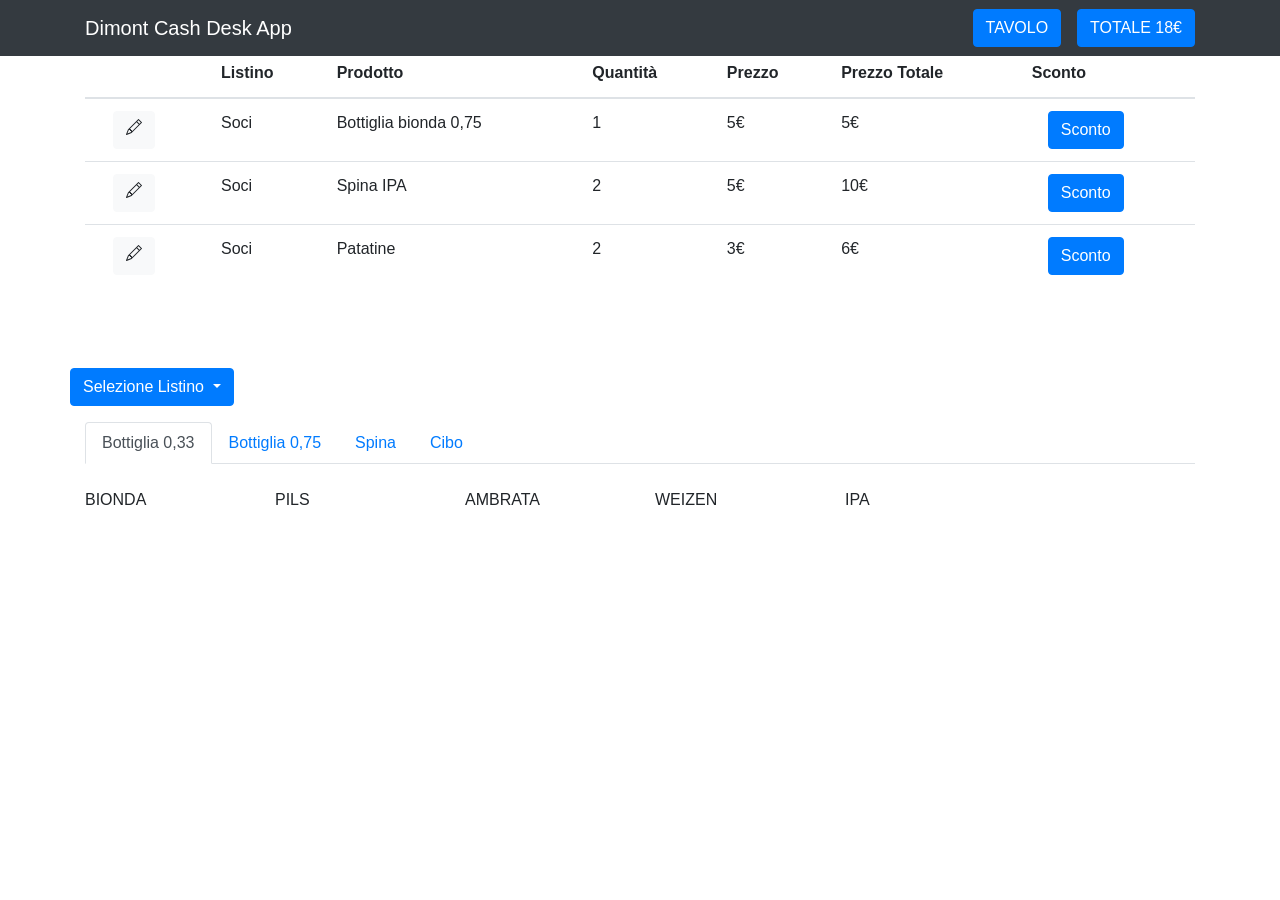
==== table.html @ 784feb0d "first commit" ====
<!DOCTYPE html>
<html lang="en">

<head>

    <meta charset="utf-8">
    <meta name="viewport" content="width=device-width, initial-scale=1, shrink-to-fit=no">
    <meta name="description" content="">
    <meta name="author" content="">

    <title>Dimont Cash Desk App</title>

    <!-- Bootstrap core CSS -->
    <link rel="stylesheet" href="https://stackpath.bootstrapcdn.com/bootstrap/4.1.3/css/bootstrap.min.css"
          integrity="sha384-MCw98/SFnGE8fJT3GXwEOngsV7Zt27NXFoaoApmYm81iuXoPkFOJwJ8ERdknLPMO" crossorigin="anonymous">
    <!-- Custom styles for this template -->
    <link href="css/heroic-features.css" rel="stylesheet">
</head>

<body>
<nav class="navbar navbar-expand-lg navbar-dark bg-dark fixed-top">
    <div class="container">
        <a class="navbar-brand" href="#">Dimont Cash Desk App</a>
        <button class="navbar-toggler" type="button" data-toggle="collapse" data-target="#navbarResponsive"
                aria-controls="navbarResponsive" aria-expanded="false" aria-label="Toggle navigation">
            <span class="navbar-toggler-icon"></span>
        </button>
        <div class="collapse navbar-collapse" id="navbarResponsive">
            <ul class="navbar-nav ml-auto">
                <li class="nav-item mr-3">
                    <a href="index.html">
                        <button type="button" class="btn btn-primary">
                            TAVOLO
                        </button>
                    </a>
                </li>
                <li class="nav-item">
                    <button type="button" class="btn btn-primary" data-toggle="modal" data-target="#totalModal">
                        TOTALE 18€
                    </button>
                </li>
            </ul>
        </div>
    </div>
</nav>

<!-- Page Content -->
<div class="container mt-5">
    <div class="row">
        <div class="col">
            <div class="min-20">
                <!-- LISTA CARRELLO -->
                <table class="table">
                    <thead>
                    <tr>
                        <th scope="col"></th>
                        <th scope="col">Listino</th>
                        <th scope="col">Prodotto</th>
                        <th scope="col">Quantità</th>
                        <th scope="col">Prezzo</th>
                        <th scope="col">Prezzo Totale</th>
                        <th scope="col">Sconto</th>
                    </tr>
                    </thead>
                    <tbody>
                    <tr>
                        <td>
                            <button type="button" class="ml-3 btn btn-light" data-toggle="modal"
                                    data-target="#editModal">
                                <svg width="1em" height="1em" viewBox="0 0 16 16" class="bi bi-pencil"
                                     fill="currentColor" xmlns="http://www.w3.org/2000/svg">
                                    <path fill-rule="evenodd"
                                          d="M12.146.146a.5.5 0 0 1 .708 0l3 3a.5.5 0 0 1 0 .708l-10 10a.5.5 0 0 1-.168.11l-5 2a.5.5 0 0 1-.65-.65l2-5a.5.5 0 0 1 .11-.168l10-10zM11.207 2.5L13.5 4.793 14.793 3.5 12.5 1.207 11.207 2.5zm1.586 3L10.5 3.207 4 9.707V10h.5a.5.5 0 0 1 .5.5v.5h.5a.5.5 0 0 1 .5.5v.5h.293l6.5-6.5zm-9.761 5.175l-.106.106-1.528 3.821 3.821-1.528.106-.106A.5.5 0 0 1 5 12.5V12h-.5a.5.5 0 0 1-.5-.5V11h-.5a.5.5 0 0 1-.468-.325z"/>
                                </svg>
                            </button>
                        </td>
                        <td>Soci</td>
                        <td>Bottiglia bionda 0,75</td>
                        <td>1</td>
                        <td>5€</td>
                        <td>5€</td>
                        <td>
                            <button type="button" class="ml-3 btn btn-primary" data-toggle="modal"
                                    data-target="#scontoModal">Sconto
                            </button>
                        </td>
                    </tr>
                    <tr>
                        <td>
                            <button type="button" class="ml-3 btn btn-light" data-toggle="modal"
                                    data-target="#editModal">
                                <svg width="1em" height="1em" viewBox="0 0 16 16" class="bi bi-pencil"
                                     fill="currentColor" xmlns="http://www.w3.org/2000/svg">
                                    <path fill-rule="evenodd"
                                          d="M12.146.146a.5.5 0 0 1 .708 0l3 3a.5.5 0 0 1 0 .708l-10 10a.5.5 0 0 1-.168.11l-5 2a.5.5 0 0 1-.65-.65l2-5a.5.5 0 0 1 .11-.168l10-10zM11.207 2.5L13.5 4.793 14.793 3.5 12.5 1.207 11.207 2.5zm1.586 3L10.5 3.207 4 9.707V10h.5a.5.5 0 0 1 .5.5v.5h.5a.5.5 0 0 1 .5.5v.5h.293l6.5-6.5zm-9.761 5.175l-.106.106-1.528 3.821 3.821-1.528.106-.106A.5.5 0 0 1 5 12.5V12h-.5a.5.5 0 0 1-.5-.5V11h-.5a.5.5 0 0 1-.468-.325z"/>
                                </svg>
                            </button>
                        </td>
                        <td>Soci</td>
                        <td>Spina IPA</td>
                        <td>2</td>
                        <td>5€</td>
                        <td>10€</td>
                        <td>
                            <button type="button" class="ml-3 btn btn-primary" data-toggle="modal"
                                    data-target="#scontoModal">Sconto
                            </button>
                        </td>
                    </tr>
                    <tr>
                        <td>
                            <button type="button" class="ml-3 btn btn-light" data-toggle="modal"
                                    data-target="#editModal">
                                <svg width="1em" height="1em" viewBox="0 0 16 16" class="bi bi-pencil"
                                     fill="currentColor" xmlns="http://www.w3.org/2000/svg">
                                    <path fill-rule="evenodd"
                                          d="M12.146.146a.5.5 0 0 1 .708 0l3 3a.5.5 0 0 1 0 .708l-10 10a.5.5 0 0 1-.168.11l-5 2a.5.5 0 0 1-.65-.65l2-5a.5.5 0 0 1 .11-.168l10-10zM11.207 2.5L13.5 4.793 14.793 3.5 12.5 1.207 11.207 2.5zm1.586 3L10.5 3.207 4 9.707V10h.5a.5.5 0 0 1 .5.5v.5h.5a.5.5 0 0 1 .5.5v.5h.293l6.5-6.5zm-9.761 5.175l-.106.106-1.528 3.821 3.821-1.528.106-.106A.5.5 0 0 1 5 12.5V12h-.5a.5.5 0 0 1-.5-.5V11h-.5a.5.5 0 0 1-.468-.325z"/>
                                </svg>
                            </button>
                        </td>
                        <td>Soci</td>
                        <td>Patatine</td>
                        <td>2</td>
                        <td>3€</td>
                        <td>6€</td>
                        <td>
                            <button type="button" class="ml-3 btn btn-primary" data-toggle="modal"
                                    data-target="#scontoModal">Sconto
                            </button>
                        </td>
                    </tr>
                    </tbody>
                </table>
            </div>
            <!-- SELEZIONE DEL LISTINO -->
            <div class="row mb-3">
                <div class="dropdown">
                    <button class="btn btn-primary dropdown-toggle" type="button" id="dropdownMenuButton" data-toggle="dropdown" aria-haspopup="true" aria-expanded="false">
                      Selezione Listino
                    </button>
                    <div class="dropdown-menu" aria-labelledby="dropdownMenuButton">
                      <a class="dropdown-item" href="#">Chiosco</a>
                      <a class="dropdown-item" href="#">Manifestazione</a>
                      <a class="dropdown-item" href="#">Soci</a>
                    </div>
                  </div>
            </div>
            <!-- SELEZIONE DEI PRODOTTI -->
            <div>
                <ul class="nav nav-tabs" id="myTab" role="tablist">
                    <li class="nav-item">
                        <a class="nav-link active" id="bottiglia-piccola-tab" data-toggle="tab"
                           href="#bottiglia-piccola"
                           role="tab" aria-controls="bottiglia-piccola" aria-selected="true">Bottiglia 0,33</a>
                    </li>
                    <li class="nav-item">
                        <a class="nav-link" id="bottiglia-grande-tab" data-toggle="tab" href="#bottiglia-grande"
                           role="tab"
                           aria-controls="bottiglia-grande" aria-selected="false">Bottiglia 0,75</a>
                    </li>
                    <li class="nav-item">
                        <a class="nav-link" id="spina-tab" data-toggle="tab" href="#spina" role="tab"
                           aria-controls="spina"
                           aria-selected="false">Spina</a>
                    </li>
                    <li class="nav-item">
                        <a class="nav-link" id="cibo-tab" data-toggle="tab" href="#cibo" role="tab" aria-controls="cibo"
                           aria-selected="false">Cibo</a>
                    </li>
                </ul>
                <div class="tab-content" id="myTabContent">
                    <div class="tab-pane fade show active" id="bottiglia-piccola" role="tabpanel"
                         aria-labelledby="bottiglia-piccola-tab">
                        <div class="row">
                            <div class="col-md-2">
                                <img class="img-fluid"
                                     src="https://birradimont.com/wp-content/uploads/2019/11/gjan-slider-min.png"
                                     alt="">
                                <p>BIONDA</p>
                            </div>
                            <div class="col-md-2">
                                <img class="img-fluid"
                                     src="https://birradimont.com/wp-content/uploads/2019/11/pils-min.png"
                                     alt="">
                                <p>PILS</p>
                            </div>
                            <div class="col-md-2">

                                <img class="img-fluid"
                                     src="https://birradimont.com/wp-content/uploads/2019/11/ambrata-slider-min.png"
                                     alt="">
                                <p>AMBRATA</p>
                            </div>
                            <div class="col-md-2">
                                <img class="img-fluid"
                                     src="https://birradimont.com/wp-content/uploads/2019/11/weizen-slider-min.png"
                                     alt="">
                                <p>WEIZEN</p>
                            </div>
                            <div class="col-md-2">
                                <img class="img-fluid"
                                     src="https://birradimont.com/wp-content/uploads/2019/11/ipa-slider-min.png" alt="">
                                <p>IPA</p>
                            </div>
                        </div>
                    </div>
                    <div class="tab-pane fade" id="bottiglia-grande" role="tabpanel"
                         aria-labelledby="bottiglia-grande-tab">
                        <div class="row">
                            <div class="col-md-2">
                                <img class="img-fluid"
                                     src="https://birradimont.com/wp-content/uploads/2019/11/gjan-slider-min.png"
                                     alt="">
                                <p>BIONDA</p>
                            </div>
                            <div class="col-md-2">
                                <img class="img-fluid"
                                     src="https://birradimont.com/wp-content/uploads/2019/11/pils-min.png"
                                     alt="">
                                <p>PILS</p>
                            </div>
                            <div class="col-md-2">
                                <img class="img-fluid"
                                     src="https://birradimont.com/wp-content/uploads/2019/11/ambrata-slider-min.png"
                                     alt="">
                                <p>AMBRATA</p>
                            </div>
                            <div class="col-md-2">
                                <img class="img-fluid"
                                     src="https://birradimont.com/wp-content/uploads/2019/11/weizen-slider-min.png"
                                     alt="">
                                <p>WEIZEN</p>
                            </div>
                            <div class="col-md-2">
                                <img class="img-fluid"
                                     src="https://birradimont.com/wp-content/uploads/2019/11/ipa-slider-min.png" alt="">
                                <p>IPA</p>
                            </div>
                        </div>
                    </div>
                    <div class="tab-pane fade" id="spina" role="tabpanel" aria-labelledby="spina-tab">
                        <div class="row">
                            <div class="col-md-2">
                                <img class="img-fluid"
                                     src="https://birradimont.com/wp-content/uploads/2019/11/gjan-slider-min.png"
                                     alt="">
                                <p>BIONDA</p>
                            </div>
                            <div class="col-md-2">
                                <img class="img-fluid"
                                     src="https://birradimont.com/wp-content/uploads/2019/11/pils-min.png"
                                     alt="">
                                <p>PILS</p>
                            </div>
                            <div class="col-md-2">
                                <img class="img-fluid"
                                     src="https://birradimont.com/wp-content/uploads/2019/11/ambrata-slider-min.png"
                                     alt="">
                                <p>AMBRATA</p>
                            </div>
                            <div class="col-md-2">
                                <img class="img-fluid"
                                     src="https://birradimont.com/wp-content/uploads/2019/11/weizen-slider-min.png"
                                     alt="">
                                <p>WEIZEN</p>
                            </div>
                            <div class="col-md-2">
                                <img class="img-fluid"
                                     src="https://birradimont.com/wp-content/uploads/2019/11/ipa-slider-min.png" alt="">
                                <p>IPA</p>
                            </div>
                        </div>
                    </div>
                    <div class="tab-pane fade" id="cibo" role="tabpanel" aria-labelledby="cibo-tab">
                        <div class="row">
                            <div class="col-md-2">
                                <img class="img-fluid"
                                     src="images/panino.png" alt="">
                                <p>PANINO</p>
                            </div>
                            <div class="col-md-2">
                                <img class="img-fluid" src="images/pizza.png"
                                     alt="">
                                <p>PIZZA</p>
                            </div>
                            <div class="col-md-2">
                                <img class="img-fluid"
                                     src="images/patatine.png" alt="">
                                <p>PATATINE</p>
                            </div>
                            <div class="col-md-2">
                                <img class="img-fluid"
                                     src="images/salsiccia.png" alt="">
                                <p>SALSICCIA</p>
                            </div>
                        </div>
                    </div>
                </div>
            </div>
        </div>
    </div>
</div>
<!-- Modal TOTALE Pagamento -->
<div class="modal fade" id="totalModal" tabindex="-1" aria-labelledby="totalModalLabel" aria-hidden="true">
    <div class="modal-dialog">
        <div class="modal-content">
            <div class="modal-header">
                <h5 class="modal-title" id="totalModalLabel">TOTALE:</h5>
                <button type="button" class="close" data-dismiss="modal" aria-label="Close">
                    <span aria-hidden="true">&times;</span>
                </button>
            </div>
            <div class="modal-body">
                <ul class="list-group">
                    <li class="list-group-item d-flex justify-content-between align-items-center">
                        Totale Prodotti
                        <span class="badge badge-primary badge-pill">4</span>
                    </li>
                    <li class="list-group-item d-flex justify-content-between align-items-center">
                        Totale Euro
                        <span class="badge badge-primary badge-pill">18€</span>
                    </li>
                    <li class="list-group-item d-flex justify-content-between align-items-center">
                        Sconto
                        <span class="badge badge-primary badge-pill">3€</span>
                    </li>
                </ul>
                <h1>TOTALE: 15€</h1>
            </div>
            <div class="modal-footer">
                <button type="button" class="btn btn-secondary" data-dismiss="modal">Chiudi</button>
                <button type="button" class="btn btn-primary">Effettua Pagamento</button>
            </div>
        </div>
    </div>
</div>

<!-- Modal SCONTO -->
<div class="modal fade" id="scontoModal" tabindex="-1" aria-labelledby="scontoModalLabel" aria-hidden="true">
    <div class="modal-dialog">
        <div class="modal-content">
            <div class="modal-header">
                <h5 class="modal-title" id="scontoModalLabel">SCONTO:</h5>
                <button type="button" class="close" data-dismiss="modal" aria-label="Close">
                    <span aria-hidden="true">&times;</span>
                </button>
            </div>
            <div class="modal-body">
                <button type="button" class="btn btn-primary btn-lg btn-block">5%</button>
                <button type="button" class="btn btn-primary btn-lg btn-block">10%</button>
                <button type="button" class="btn btn-primary btn-lg btn-block">15%</button>
                <button type="button" class="btn btn-primary btn-lg btn-block">20%</button>
                <button type="button" class="btn btn-primary btn-lg btn-block">25%</button>
                <button type="button" class="btn btn-primary btn-lg btn-block">50%</button>
                <div class="input-group mb-3 mt-3">
                    <div class="input-group-prepend">
                        <span class="input-group-text" id="basic-addon1">Personalizzato</span>
                    </div>
                    <input type="text" class="form-control" placeholder="Inserisci la percentuale" aria-label="Percent"
                           aria-describedby="basic-addon1">
                </div>

            </div>
            <div class="modal-footer">
                <button type="button" class="btn btn-secondary" data-dismiss="modal">Chiudi</button>
                <button type="button" class="btn btn-primary">Salva</button>
            </div>
        </div>
    </div>
</div>

<!-- Modal EDIT PRODOTTO -->
<div class="modal fade" id="editModal" tabindex="-1" aria-labelledby="editModalLabel" aria-hidden="true">
    <div class="modal-dialog">
        <div class="modal-content">
            <div class="modal-header">
                <h5 class="modal-title" id="editModalLabel">PRODOTTO:</h5>
                <button type="button" class="close" data-dismiss="modal" aria-label="Close">
                    <span aria-hidden="true">&times;</span>
                </button>
            </div>
            <div class="modal-body">
                <button type="button" class="btn btn-danger btn-lg btn-block">RIMUOVI</button>
                <button type="button" class="btn btn-primary btn-lg btn-block">MODIFICA PREZZO</button>
                <button type="button" class="btn btn-primary btn-lg btn-block" data-toggle="modal"
                        data-target="#scontoModal">MODIFICA SCONTO
                </button>
            </div>
            <div class="modal-footer">
                <button type="button" class="btn btn-secondary" data-dismiss="modal">Chiudi</button>
                <button type="button" class="btn btn-primary">Salva</button>
            </div>
        </div>
    </div>
</div>
<!-- /.container -->
<!-- Footer
<footer class="py-5 bg-dark">
  <div class="container">
    <p class="m-0 text-center text-white">Copyright &copy; Your Website 2020</p>
  </div>
</footer> -->

<!-- Bootstrap core JavaScript -->
<script src="https://code.jquery.com/jquery-3.3.1.slim.min.js"
        integrity="sha384-q8i/X+965DzO0rT7abK41JStQIAqVgRVzpbzo5smXKp4YfRvH+8abtTE1Pi6jizo"
        crossorigin="anonymous"></script>
<script src="https://cdnjs.cloudflare.com/ajax/libs/popper.js/1.14.3/umd/popper.min.js"
        integrity="sha384-ZMP7rVo3mIykV+2+9J3UJ46jBk0WLaUAdn689aCwoqbBJiSnjAK/l8WvCWPIPm49"
        crossorigin="anonymous"></script>
<script src="https://stackpath.bootstrapcdn.com/bootstrap/4.1.3/js/bootstrap.min.js"
        integrity="sha384-ChfqqxuZUCnJSK3+MXmPNIyE6ZbWh2IMqE241rYiqJxyMiZ6OW/JmZQ5stwEULTy"
        crossorigin="anonymous"></script>
</body>
</html>
---- css/heroic-features.css ----
.min-20 {
    min-height: 20em;
}
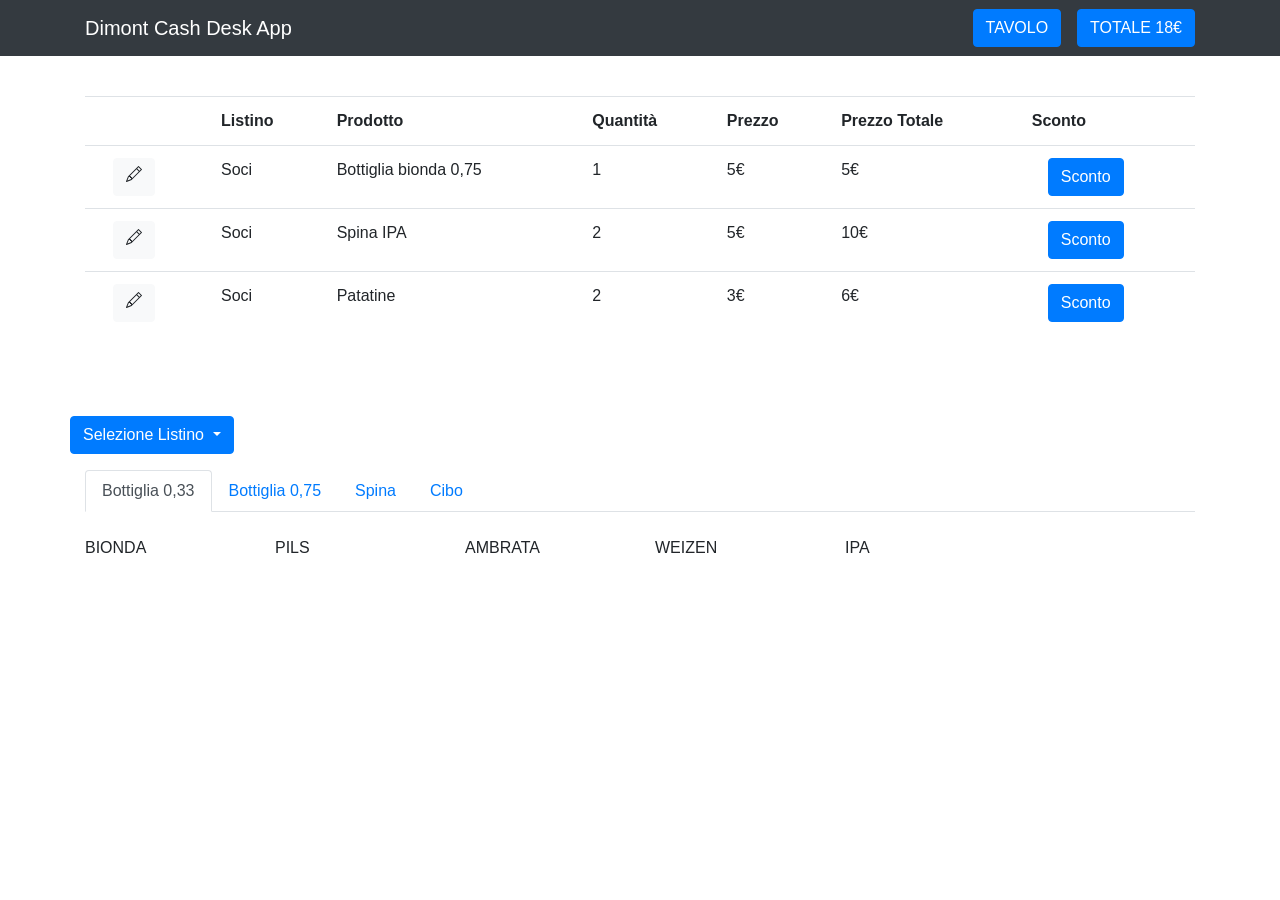
==== commit 08209c2a: "first fix" ====
--- a/table.html
+++ b/table.html
@@ -12,286 +12,278 @@
 
     <!-- Bootstrap core CSS -->
     <link rel="stylesheet" href="https://stackpath.bootstrapcdn.com/bootstrap/4.1.3/css/bootstrap.min.css"
-          integrity="sha384-MCw98/SFnGE8fJT3GXwEOngsV7Zt27NXFoaoApmYm81iuXoPkFOJwJ8ERdknLPMO" crossorigin="anonymous">
+        integrity="sha384-MCw98/SFnGE8fJT3GXwEOngsV7Zt27NXFoaoApmYm81iuXoPkFOJwJ8ERdknLPMO" crossorigin="anonymous">
     <!-- Custom styles for this template -->
     <link href="css/heroic-features.css" rel="stylesheet">
 </head>
 
 <body>
-<nav class="navbar navbar-expand-lg navbar-dark bg-dark fixed-top">
-    <div class="container">
-        <a class="navbar-brand" href="#">Dimont Cash Desk App</a>
-        <button class="navbar-toggler" type="button" data-toggle="collapse" data-target="#navbarResponsive"
+    <nav class="navbar navbar-expand-lg navbar-dark bg-dark fixed-top">
+        <div class="container">
+            <a class="navbar-brand" href="#">Dimont Cash Desk App</a>
+            <button class="navbar-toggler" type="button" data-toggle="collapse" data-target="#navbarResponsive"
                 aria-controls="navbarResponsive" aria-expanded="false" aria-label="Toggle navigation">
-            <span class="navbar-toggler-icon"></span>
-        </button>
-        <div class="collapse navbar-collapse" id="navbarResponsive">
-            <ul class="navbar-nav ml-auto">
-                <li class="nav-item mr-3">
-                    <a href="index.html">
-                        <button type="button" class="btn btn-primary">
-                            TAVOLO
-                        </button>
-                    </a>
-                </li>
-                <li class="nav-item">
-                    <button type="button" class="btn btn-primary" data-toggle="modal" data-target="#totalModal">
-                        TOTALE 18€
-                    </button>
-                </li>
-            </ul>
-        </div>
-    </div>
-</nav>
-
-<!-- Page Content -->
-<div class="container mt-5">
-    <div class="row">
-        <div class="col">
-            <div class="min-20">
-                <!-- LISTA CARRELLO -->
-                <table class="table">
-                    <thead>
-                    <tr>
-                        <th scope="col"></th>
-                        <th scope="col">Listino</th>
-                        <th scope="col">Prodotto</th>
-                        <th scope="col">Quantità</th>
-                        <th scope="col">Prezzo</th>
-                        <th scope="col">Prezzo Totale</th>
-                        <th scope="col">Sconto</th>
-                    </tr>
-                    </thead>
-                    <tbody>
-                    <tr>
-                        <td>
-                            <button type="button" class="ml-3 btn btn-light" data-toggle="modal"
-                                    data-target="#editModal">
-                                <svg width="1em" height="1em" viewBox="0 0 16 16" class="bi bi-pencil"
-                                     fill="currentColor" xmlns="http://www.w3.org/2000/svg">
-                                    <path fill-rule="evenodd"
-                                          d="M12.146.146a.5.5 0 0 1 .708 0l3 3a.5.5 0 0 1 0 .708l-10 10a.5.5 0 0 1-.168.11l-5 2a.5.5 0 0 1-.65-.65l2-5a.5.5 0 0 1 .11-.168l10-10zM11.207 2.5L13.5 4.793 14.793 3.5 12.5 1.207 11.207 2.5zm1.586 3L10.5 3.207 4 9.707V10h.5a.5.5 0 0 1 .5.5v.5h.5a.5.5 0 0 1 .5.5v.5h.293l6.5-6.5zm-9.761 5.175l-.106.106-1.528 3.821 3.821-1.528.106-.106A.5.5 0 0 1 5 12.5V12h-.5a.5.5 0 0 1-.5-.5V11h-.5a.5.5 0 0 1-.468-.325z"/>
-                                </svg>
+                <span class="navbar-toggler-icon"></span>
+            </button>
+            <div class="collapse navbar-collapse" id="navbarResponsive">
+                <ul class="navbar-nav ml-auto">
+                    <li class="nav-item mr-3">
+                        <a href="index.html">
+                            <button type="button" class="btn btn-primary">
+                                TAVOLO
                             </button>
-                        </td>
-                        <td>Soci</td>
-                        <td>Bottiglia bionda 0,75</td>
-                        <td>1</td>
-                        <td>5€</td>
-                        <td>5€</td>
-                        <td>
-                            <button type="button" class="ml-3 btn btn-primary" data-toggle="modal"
-                                    data-target="#scontoModal">Sconto
-                            </button>
-                        </td>
-                    </tr>
-                    <tr>
-                        <td>
-                            <button type="button" class="ml-3 btn btn-light" data-toggle="modal"
-                                    data-target="#editModal">
-                                <svg width="1em" height="1em" viewBox="0 0 16 16" class="bi bi-pencil"
-                                     fill="currentColor" xmlns="http://www.w3.org/2000/svg">
-                                    <path fill-rule="evenodd"
-                                          d="M12.146.146a.5.5 0 0 1 .708 0l3 3a.5.5 0 0 1 0 .708l-10 10a.5.5 0 0 1-.168.11l-5 2a.5.5 0 0 1-.65-.65l2-5a.5.5 0 0 1 .11-.168l10-10zM11.207 2.5L13.5 4.793 14.793 3.5 12.5 1.207 11.207 2.5zm1.586 3L10.5 3.207 4 9.707V10h.5a.5.5 0 0 1 .5.5v.5h.5a.5.5 0 0 1 .5.5v.5h.293l6.5-6.5zm-9.761 5.175l-.106.106-1.528 3.821 3.821-1.528.106-.106A.5.5 0 0 1 5 12.5V12h-.5a.5.5 0 0 1-.5-.5V11h-.5a.5.5 0 0 1-.468-.325z"/>
-                                </svg>
-                            </button>
-                        </td>
-                        <td>Soci</td>
-                        <td>Spina IPA</td>
-                        <td>2</td>
-                        <td>5€</td>
-                        <td>10€</td>
-                        <td>
-                            <button type="button" class="ml-3 btn btn-primary" data-toggle="modal"
-                                    data-target="#scontoModal">Sconto
-                            </button>
-                        </td>
-                    </tr>
-                    <tr>
-                        <td>
-                            <button type="button" class="ml-3 btn btn-light" data-toggle="modal"
-                                    data-target="#editModal">
-                                <svg width="1em" height="1em" viewBox="0 0 16 16" class="bi bi-pencil"
-                                     fill="currentColor" xmlns="http://www.w3.org/2000/svg">
-                                    <path fill-rule="evenodd"
-                                          d="M12.146.146a.5.5 0 0 1 .708 0l3 3a.5.5 0 0 1 0 .708l-10 10a.5.5 0 0 1-.168.11l-5 2a.5.5 0 0 1-.65-.65l2-5a.5.5 0 0 1 .11-.168l10-10zM11.207 2.5L13.5 4.793 14.793 3.5 12.5 1.207 11.207 2.5zm1.586 3L10.5 3.207 4 9.707V10h.5a.5.5 0 0 1 .5.5v.5h.5a.5.5 0 0 1 .5.5v.5h.293l6.5-6.5zm-9.761 5.175l-.106.106-1.528 3.821 3.821-1.528.106-.106A.5.5 0 0 1 5 12.5V12h-.5a.5.5 0 0 1-.5-.5V11h-.5a.5.5 0 0 1-.468-.325z"/>
-                                </svg>
-                            </button>
-                        </td>
-                        <td>Soci</td>
-                        <td>Patatine</td>
-                        <td>2</td>
-                        <td>3€</td>
-                        <td>6€</td>
-                        <td>
-                            <button type="button" class="ml-3 btn btn-primary" data-toggle="modal"
-                                    data-target="#scontoModal">Sconto
-                            </button>
-                        </td>
-                    </tr>
-                    </tbody>
-                </table>
-            </div>
-            <!-- SELEZIONE DEL LISTINO -->
-            <div class="row mb-3">
-                <div class="dropdown">
-                    <button class="btn btn-primary dropdown-toggle" type="button" id="dropdownMenuButton" data-toggle="dropdown" aria-haspopup="true" aria-expanded="false">
-                      Selezione Listino
-                    </button>
-                    <div class="dropdown-menu" aria-labelledby="dropdownMenuButton">
-                      <a class="dropdown-item" href="#">Chiosco</a>
-                      <a class="dropdown-item" href="#">Manifestazione</a>
-                      <a class="dropdown-item" href="#">Soci</a>
-                    </div>
-                  </div>
-            </div>
-            <!-- SELEZIONE DEI PRODOTTI -->
-            <div>
-                <ul class="nav nav-tabs" id="myTab" role="tablist">
-                    <li class="nav-item">
-                        <a class="nav-link active" id="bottiglia-piccola-tab" data-toggle="tab"
-                           href="#bottiglia-piccola"
-                           role="tab" aria-controls="bottiglia-piccola" aria-selected="true">Bottiglia 0,33</a>
+                        </a>
                     </li>
                     <li class="nav-item">
-                        <a class="nav-link" id="bottiglia-grande-tab" data-toggle="tab" href="#bottiglia-grande"
-                           role="tab"
-                           aria-controls="bottiglia-grande" aria-selected="false">Bottiglia 0,75</a>
-                    </li>
-                    <li class="nav-item">
-                        <a class="nav-link" id="spina-tab" data-toggle="tab" href="#spina" role="tab"
-                           aria-controls="spina"
-                           aria-selected="false">Spina</a>
-                    </li>
-                    <li class="nav-item">
-                        <a class="nav-link" id="cibo-tab" data-toggle="tab" href="#cibo" role="tab" aria-controls="cibo"
-                           aria-selected="false">Cibo</a>
+                        <button type="button" class="btn btn-primary" data-toggle="modal" data-target="#totalModal">
+                            TOTALE 18€
+                        </button>
                     </li>
                 </ul>
-                <div class="tab-content" id="myTabContent">
-                    <div class="tab-pane fade show active" id="bottiglia-piccola" role="tabpanel"
-                         aria-labelledby="bottiglia-piccola-tab">
-                        <div class="row">
-                            <div class="col-md-2">
-                                <img class="img-fluid"
-                                     src="https://birradimont.com/wp-content/uploads/2019/11/gjan-slider-min.png"
-                                     alt="">
-                                <p>BIONDA</p>
+            </div>
+        </div>
+    </nav>
+
+    <!-- Page Content -->
+    <div class="container mt-5">
+        <div class="row">
+            <div class="col">
+                <div class="min-20 mt-5">
+                    <!-- LISTA CARRELLO -->
+                    <table class="table">
+                        <tr>
+                            <th scope="col"></th>
+                            <th scope="col">Listino</th>
+                            <th scope="col">Prodotto</th>
+                            <th scope="col">Quantità</th>
+                            <th scope="col">Prezzo</th>
+                            <th scope="col">Prezzo Totale</th>
+                            <th scope="col">Sconto</th>
+                        </tr>
+                        <tr>
+                            <td>
+                                <button type="button" class="ml-3 btn btn-light" data-toggle="modal"
+                                    data-target="#editModal">
+                                    <svg width="1em" height="1em" viewBox="0 0 16 16" class="bi bi-pencil"
+                                        fill="currentColor" xmlns="http://www.w3.org/2000/svg">
+                                        <path fill-rule="evenodd"
+                                            d="M12.146.146a.5.5 0 0 1 .708 0l3 3a.5.5 0 0 1 0 .708l-10 10a.5.5 0 0 1-.168.11l-5 2a.5.5 0 0 1-.65-.65l2-5a.5.5 0 0 1 .11-.168l10-10zM11.207 2.5L13.5 4.793 14.793 3.5 12.5 1.207 11.207 2.5zm1.586 3L10.5 3.207 4 9.707V10h.5a.5.5 0 0 1 .5.5v.5h.5a.5.5 0 0 1 .5.5v.5h.293l6.5-6.5zm-9.761 5.175l-.106.106-1.528 3.821 3.821-1.528.106-.106A.5.5 0 0 1 5 12.5V12h-.5a.5.5 0 0 1-.5-.5V11h-.5a.5.5 0 0 1-.468-.325z" />
+                                    </svg>
+                                </button>
+                            </td>
+                            <td>Soci</td>
+                            <td>Bottiglia bionda 0,75</td>
+                            <td>1</td>
+                            <td>5€</td>
+                            <td>5€</td>
+                            <td>
+                                <button type="button" class="ml-3 btn btn-primary" data-toggle="modal"
+                                    data-target="#scontoModal">Sconto
+                                </button>
+                            </td>
+                        </tr>
+                        <tr>
+                            <td>
+                                <button type="button" class="ml-3 btn btn-light" data-toggle="modal"
+                                    data-target="#editModal">
+                                    <svg width="1em" height="1em" viewBox="0 0 16 16" class="bi bi-pencil"
+                                        fill="currentColor" xmlns="http://www.w3.org/2000/svg">
+                                        <path fill-rule="evenodd"
+                                            d="M12.146.146a.5.5 0 0 1 .708 0l3 3a.5.5 0 0 1 0 .708l-10 10a.5.5 0 0 1-.168.11l-5 2a.5.5 0 0 1-.65-.65l2-5a.5.5 0 0 1 .11-.168l10-10zM11.207 2.5L13.5 4.793 14.793 3.5 12.5 1.207 11.207 2.5zm1.586 3L10.5 3.207 4 9.707V10h.5a.5.5 0 0 1 .5.5v.5h.5a.5.5 0 0 1 .5.5v.5h.293l6.5-6.5zm-9.761 5.175l-.106.106-1.528 3.821 3.821-1.528.106-.106A.5.5 0 0 1 5 12.5V12h-.5a.5.5 0 0 1-.5-.5V11h-.5a.5.5 0 0 1-.468-.325z" />
+                                    </svg>
+                                </button>
+                            </td>
+                            <td>Soci</td>
+                            <td>Spina IPA</td>
+                            <td>2</td>
+                            <td>5€</td>
+                            <td>10€</td>
+                            <td>
+                                <button type="button" class="ml-3 btn btn-primary" data-toggle="modal"
+                                    data-target="#scontoModal">Sconto
+                                </button>
+                            </td>
+                        </tr>
+                        <tr>
+                            <td>
+                                <button type="button" class="ml-3 btn btn-light" data-toggle="modal"
+                                    data-target="#editModal">
+                                    <svg width="1em" height="1em" viewBox="0 0 16 16" class="bi bi-pencil"
+                                        fill="currentColor" xmlns="http://www.w3.org/2000/svg">
+                                        <path fill-rule="evenodd"
+                                            d="M12.146.146a.5.5 0 0 1 .708 0l3 3a.5.5 0 0 1 0 .708l-10 10a.5.5 0 0 1-.168.11l-5 2a.5.5 0 0 1-.65-.65l2-5a.5.5 0 0 1 .11-.168l10-10zM11.207 2.5L13.5 4.793 14.793 3.5 12.5 1.207 11.207 2.5zm1.586 3L10.5 3.207 4 9.707V10h.5a.5.5 0 0 1 .5.5v.5h.5a.5.5 0 0 1 .5.5v.5h.293l6.5-6.5zm-9.761 5.175l-.106.106-1.528 3.821 3.821-1.528.106-.106A.5.5 0 0 1 5 12.5V12h-.5a.5.5 0 0 1-.5-.5V11h-.5a.5.5 0 0 1-.468-.325z" />
+                                    </svg>
+                                </button>
+                            </td>
+                            <td>Soci</td>
+                            <td>Patatine</td>
+                            <td>2</td>
+                            <td>3€</td>
+                            <td>6€</td>
+                            <td>
+                                <button type="button" class="ml-3 btn btn-primary" data-toggle="modal"
+                                    data-target="#scontoModal">Sconto
+                                </button>
+                            </td>
+                        </tr>
+                    </table>
+                </div>
+                <!-- SELEZIONE DEL LISTINO -->
+                <div class="row mb-3">
+                    <div class="dropdown">
+                        <button class="btn btn-primary dropdown-toggle" type="button" id="dropdownMenuButton"
+                            data-toggle="dropdown" aria-haspopup="true" aria-expanded="false">
+                            Selezione Listino
+                        </button>
+                        <div class="dropdown-menu" aria-labelledby="dropdownMenuButton">
+                            <a class="dropdown-item" href="#">Chiosco</a>
+                            <a class="dropdown-item" href="#">Manifestazione</a>
+                            <a class="dropdown-item" href="#">Soci</a>
+                        </div>
+                    </div>
+                </div>
+                <!-- SELEZIONE DEI PRODOTTI -->
+                <div>
+                    <ul class="nav nav-tabs" id="myTab" role="tablist">
+                        <li class="nav-item">
+                            <a class="nav-link active" id="bottiglia-piccola-tab" data-toggle="tab"
+                                href="#bottiglia-piccola" role="tab" aria-controls="bottiglia-piccola"
+                                aria-selected="true">Bottiglia 0,33</a>
+                        </li>
+                        <li class="nav-item">
+                            <a class="nav-link" id="bottiglia-grande-tab" data-toggle="tab" href="#bottiglia-grande"
+                                role="tab" aria-controls="bottiglia-grande" aria-selected="false">Bottiglia 0,75</a>
+                        </li>
+                        <li class="nav-item">
+                            <a class="nav-link" id="spina-tab" data-toggle="tab" href="#spina" role="tab"
+                                aria-controls="spina" aria-selected="false">Spina</a>
+                        </li>
+                        <li class="nav-item">
+                            <a class="nav-link" id="cibo-tab" data-toggle="tab" href="#cibo" role="tab"
+                                aria-controls="cibo" aria-selected="false">Cibo</a>
+                        </li>
+                    </ul>
+                    <div class="tab-content" id="myTabContent">
+                        <div class="tab-pane fade show active" id="bottiglia-piccola" role="tabpanel"
+                            aria-labelledby="bottiglia-piccola-tab">
+                            <div class="row">
+                                <div class="col-md-2">
+                                    <img class="img-fluid"
+                                        src="https://birradimont.com/wp-content/uploads/2019/11/gjan-slider-min.png"
+                                        alt="">
+                                    <p>BIONDA</p>
+                                </div>
+                                <div class="col-md-2">
+                                    <img class="img-fluid"
+                                        src="https://birradimont.com/wp-content/uploads/2019/11/pils-min.png" alt="">
+                                    <p>PILS</p>
+                                </div>
+                                <div class="col-md-2">
+
+                                    <img class="img-fluid"
+                                        src="https://birradimont.com/wp-content/uploads/2019/11/ambrata-slider-min.png"
+                                        alt="">
+                                    <p>AMBRATA</p>
+                                </div>
+                                <div class="col-md-2">
+                                    <img class="img-fluid"
+                                        src="https://birradimont.com/wp-content/uploads/2019/11/weizen-slider-min.png"
+                                        alt="">
+                                    <p>WEIZEN</p>
+                                </div>
+                                <div class="col-md-2">
+                                    <img class="img-fluid"
+                                        src="https://birradimont.com/wp-content/uploads/2019/11/ipa-slider-min.png"
+                                        alt="">
+                                    <p>IPA</p>
+                                </div>
                             </div>
-                            <div class="col-md-2">
-                                <img class="img-fluid"
-                                     src="https://birradimont.com/wp-content/uploads/2019/11/pils-min.png"
-                                     alt="">
-                                <p>PILS</p>
+                        </div>
+                        <div class="tab-pane fade" id="bottiglia-grande" role="tabpanel"
+                            aria-labelledby="bottiglia-grande-tab">
+                            <div class="row">
+                                <div class="col-md-2">
+                                    <img class="img-fluid"
+                                        src="https://birradimont.com/wp-content/uploads/2019/11/gjan-slider-min.png"
+                                        alt="">
+                                    <p>BIONDA</p>
+                                </div>
+                                <div class="col-md-2">
+                                    <img class="img-fluid"
+                                        src="https://birradimont.com/wp-content/uploads/2019/11/pils-min.png" alt="">
+                                    <p>PILS</p>
+                                </div>
+                                <div class="col-md-2">
+                                    <img class="img-fluid"
+                                        src="https://birradimont.com/wp-content/uploads/2019/11/ambrata-slider-min.png"
+                                        alt="">
+                                    <p>AMBRATA</p>
+                                </div>
+                                <div class="col-md-2">
+                                    <img class="img-fluid"
+                                        src="https://birradimont.com/wp-content/uploads/2019/11/weizen-slider-min.png"
+                                        alt="">
+                                    <p>WEIZEN</p>
+                                </div>
+                                <div class="col-md-2">
+                                    <img class="img-fluid"
+                                        src="https://birradimont.com/wp-content/uploads/2019/11/ipa-slider-min.png"
+                                        alt="">
+                                    <p>IPA</p>
+                                </div>
                             </div>
-                            <div class="col-md-2">
-
-                                <img class="img-fluid"
-                                     src="https://birradimont.com/wp-content/uploads/2019/11/ambrata-slider-min.png"
-                                     alt="">
-                                <p>AMBRATA</p>
+                        </div>
+                        <div class="tab-pane fade" id="spina" role="tabpanel" aria-labelledby="spina-tab">
+                            <div class="row">
+                                <div class="col-md-2">
+                                    <img class="img-fluid"
+                                        src="https://birradimont.com/wp-content/uploads/2019/11/gjan-slider-min.png"
+                                        alt="">
+                                    <p>BIONDA</p>
+                                </div>
+                                <div class="col-md-2">
+                                    <img class="img-fluid"
+                                        src="https://birradimont.com/wp-content/uploads/2019/11/pils-min.png" alt="">
+                                    <p>PILS</p>
+                                </div>
+                                <div class="col-md-2">
+                                    <img class="img-fluid"
+                                        src="https://birradimont.com/wp-content/uploads/2019/11/ambrata-slider-min.png"
+                                        alt="">
+                                    <p>AMBRATA</p>
+                                </div>
+                                <div class="col-md-2">
+                                    <img class="img-fluid"
+                                        src="https://birradimont.com/wp-content/uploads/2019/11/weizen-slider-min.png"
+                                        alt="">
+                                    <p>WEIZEN</p>
+                                </div>
+                                <div class="col-md-2">
+                                    <img class="img-fluid"
+                                        src="https://birradimont.com/wp-content/uploads/2019/11/ipa-slider-min.png"
+                                        alt="">
+                                    <p>IPA</p>
+                                </div>
                             </div>
-                            <div class="col-md-2">
-                                <img class="img-fluid"
-                                     src="https://birradimont.com/wp-content/uploads/2019/11/weizen-slider-min.png"
-                                     alt="">
-                                <p>WEIZEN</p>
-                            </div>
-                            <div class="col-md-2">
-                                <img class="img-fluid"
-                                     src="https://birradimont.com/wp-content/uploads/2019/11/ipa-slider-min.png" alt="">
-                                <p>IPA</p>
-                            </div>
-                        </div>
-                    </div>
-                    <div class="tab-pane fade" id="bottiglia-grande" role="tabpanel"
-                         aria-labelledby="bottiglia-grande-tab">
-                        <div class="row">
-                            <div class="col-md-2">
-                                <img class="img-fluid"
-                                     src="https://birradimont.com/wp-content/uploads/2019/11/gjan-slider-min.png"
-                                     alt="">
-                                <p>BIONDA</p>
-                            </div>
-                            <div class="col-md-2">
-                                <img class="img-fluid"
-                                     src="https://birradimont.com/wp-content/uploads/2019/11/pils-min.png"
-                                     alt="">
-                                <p>PILS</p>
-                            </div>
-                            <div class="col-md-2">
-                                <img class="img-fluid"
-                                     src="https://birradimont.com/wp-content/uploads/2019/11/ambrata-slider-min.png"
-                                     alt="">
-                                <p>AMBRATA</p>
-                            </div>
-                            <div class="col-md-2">
-                                <img class="img-fluid"
-                                     src="https://birradimont.com/wp-content/uploads/2019/11/weizen-slider-min.png"
-                                     alt="">
-                                <p>WEIZEN</p>
-                            </div>
-                            <div class="col-md-2">
-                                <img class="img-fluid"
-                                     src="https://birradimont.com/wp-content/uploads/2019/11/ipa-slider-min.png" alt="">
-                                <p>IPA</p>
-                            </div>
-                        </div>
-                    </div>
-                    <div class="tab-pane fade" id="spina" role="tabpanel" aria-labelledby="spina-tab">
-                        <div class="row">
-                            <div class="col-md-2">
-                                <img class="img-fluid"
-                                     src="https://birradimont.com/wp-content/uploads/2019/11/gjan-slider-min.png"
-                                     alt="">
-                                <p>BIONDA</p>
-                            </div>
-                            <div class="col-md-2">
-                                <img class="img-fluid"
-                                     src="https://birradimont.com/wp-content/uploads/2019/11/pils-min.png"
-                                     alt="">
-                                <p>PILS</p>
-                            </div>
-                            <div class="col-md-2">
-                                <img class="img-fluid"
-                                     src="https://birradimont.com/wp-content/uploads/2019/11/ambrata-slider-min.png"
-                                     alt="">
-                                <p>AMBRATA</p>
-                            </div>
-                            <div class="col-md-2">
-                                <img class="img-fluid"
-                                     src="https://birradimont.com/wp-content/uploads/2019/11/weizen-slider-min.png"
-                                     alt="">
-                                <p>WEIZEN</p>
-                            </div>
-                            <div class="col-md-2">
-                                <img class="img-fluid"
-                                     src="https://birradimont.com/wp-content/uploads/2019/11/ipa-slider-min.png" alt="">
-                                <p>IPA</p>
-                            </div>
-                        </div>
-                    </div>
-                    <div class="tab-pane fade" id="cibo" role="tabpanel" aria-labelledby="cibo-tab">
-                        <div class="row">
-                            <div class="col-md-2">
-                                <img class="img-fluid"
-                                     src="images/panino.png" alt="">
-                                <p>PANINO</p>
-                            </div>
-                            <div class="col-md-2">
-                                <img class="img-fluid" src="images/pizza.png"
-                                     alt="">
-                                <p>PIZZA</p>
-                            </div>
-                            <div class="col-md-2">
-                                <img class="img-fluid"
-                                     src="images/patatine.png" alt="">
-                                <p>PATATINE</p>
-                            </div>
-                            <div class="col-md-2">
-                                <img class="img-fluid"
-                                     src="images/salsiccia.png" alt="">
-                                <p>SALSICCIA</p>
+                        </div>
+                        <div class="tab-pane fade" id="cibo" role="tabpanel" aria-labelledby="cibo-tab">
+                            <div class="row">
+                                <div class="col-md-2">
+                                    <img class="img-fluid" src="images/panino.png" alt="">
+                                    <p>PANINO</p>
+                                </div>
+                                <div class="col-md-2">
+                                    <img class="img-fluid" src="images/pizza.png" alt="">
+                                    <p>PIZZA</p>
+                                </div>
+                                <div class="col-md-2">
+                                    <img class="img-fluid" src="images/patatine.png" alt="">
+                                    <p>PATATINE</p>
+                                </div>
+                                <div class="col-md-2">
+                                    <img class="img-fluid" src="images/salsiccia.png" alt="">
+                                    <p>SALSICCIA</p>
+                                </div>
                             </div>
                         </div>
                     </div>
@@ -299,117 +291,117 @@
             </div>
         </div>
     </div>
-</div>
-<!-- Modal TOTALE Pagamento -->
-<div class="modal fade" id="totalModal" tabindex="-1" aria-labelledby="totalModalLabel" aria-hidden="true">
-    <div class="modal-dialog">
-        <div class="modal-content">
-            <div class="modal-header">
-                <h5 class="modal-title" id="totalModalLabel">TOTALE:</h5>
-                <button type="button" class="close" data-dismiss="modal" aria-label="Close">
-                    <span aria-hidden="true">&times;</span>
-                </button>
-            </div>
-            <div class="modal-body">
-                <ul class="list-group">
-                    <li class="list-group-item d-flex justify-content-between align-items-center">
-                        Totale Prodotti
-                        <span class="badge badge-primary badge-pill">4</span>
-                    </li>
-                    <li class="list-group-item d-flex justify-content-between align-items-center">
-                        Totale Euro
-                        <span class="badge badge-primary badge-pill">18€</span>
-                    </li>
-                    <li class="list-group-item d-flex justify-content-between align-items-center">
-                        Sconto
-                        <span class="badge badge-primary badge-pill">3€</span>
-                    </li>
-                </ul>
-                <h1>TOTALE: 15€</h1>
-            </div>
-            <div class="modal-footer">
-                <button type="button" class="btn btn-secondary" data-dismiss="modal">Chiudi</button>
-                <button type="button" class="btn btn-primary">Effettua Pagamento</button>
+    <!-- Modal TOTALE Pagamento -->
+    <div class="modal fade" id="totalModal" tabindex="-1" aria-labelledby="totalModalLabel" aria-hidden="true">
+        <div class="modal-dialog">
+            <div class="modal-content">
+                <div class="modal-header">
+                    <h5 class="modal-title" id="totalModalLabel">TOTALE:</h5>
+                    <button type="button" class="close" data-dismiss="modal" aria-label="Close">
+                        <span aria-hidden="true">&times;</span>
+                    </button>
+                </div>
+                <div class="modal-body">
+                    <ul class="list-group">
+                        <li class="list-group-item d-flex justify-content-between align-items-center">
+                            Totale Prodotti
+                            <span class="badge badge-primary badge-pill">4</span>
+                        </li>
+                        <li class="list-group-item d-flex justify-content-between align-items-center">
+                            Totale Euro
+                            <span class="badge badge-primary badge-pill">18€</span>
+                        </li>
+                        <li class="list-group-item d-flex justify-content-between align-items-center">
+                            Sconto
+                            <span class="badge badge-primary badge-pill">3€</span>
+                        </li>
+                    </ul>
+                    <h1>TOTALE: 15€</h1>
+                </div>
+                <div class="modal-footer">
+                    <button type="button" class="btn btn-secondary" data-dismiss="modal">Chiudi</button>
+                    <button type="button" class="btn btn-primary">Effettua Pagamento</button>
+                </div>
             </div>
         </div>
     </div>
-</div>
-
-<!-- Modal SCONTO -->
-<div class="modal fade" id="scontoModal" tabindex="-1" aria-labelledby="scontoModalLabel" aria-hidden="true">
-    <div class="modal-dialog">
-        <div class="modal-content">
-            <div class="modal-header">
-                <h5 class="modal-title" id="scontoModalLabel">SCONTO:</h5>
-                <button type="button" class="close" data-dismiss="modal" aria-label="Close">
-                    <span aria-hidden="true">&times;</span>
-                </button>
-            </div>
-            <div class="modal-body">
-                <button type="button" class="btn btn-primary btn-lg btn-block">5%</button>
-                <button type="button" class="btn btn-primary btn-lg btn-block">10%</button>
-                <button type="button" class="btn btn-primary btn-lg btn-block">15%</button>
-                <button type="button" class="btn btn-primary btn-lg btn-block">20%</button>
-                <button type="button" class="btn btn-primary btn-lg btn-block">25%</button>
-                <button type="button" class="btn btn-primary btn-lg btn-block">50%</button>
-                <div class="input-group mb-3 mt-3">
-                    <div class="input-group-prepend">
-                        <span class="input-group-text" id="basic-addon1">Personalizzato</span>
+
+    <!-- Modal SCONTO -->
+    <div class="modal fade" id="scontoModal" tabindex="-1" aria-labelledby="scontoModalLabel" aria-hidden="true">
+        <div class="modal-dialog">
+            <div class="modal-content">
+                <div class="modal-header">
+                    <h5 class="modal-title" id="scontoModalLabel">SCONTO:</h5>
+                    <button type="button" class="close" data-dismiss="modal" aria-label="Close">
+                        <span aria-hidden="true">&times;</span>
+                    </button>
+                </div>
+                <div class="modal-body">
+                    <button type="button" class="btn btn-primary btn-lg btn-block">5%</button>
+                    <button type="button" class="btn btn-primary btn-lg btn-block">10%</button>
+                    <button type="button" class="btn btn-primary btn-lg btn-block">15%</button>
+                    <button type="button" class="btn btn-primary btn-lg btn-block">20%</button>
+                    <button type="button" class="btn btn-primary btn-lg btn-block">25%</button>
+                    <button type="button" class="btn btn-primary btn-lg btn-block">50%</button>
+                    <div class="input-group mb-3 mt-3">
+                        <div class="input-group-prepend">
+                            <span class="input-group-text" id="basic-addon1">Personalizzato</span>
+                        </div>
+                        <input type="text" class="form-control" placeholder="Inserisci la percentuale"
+                            aria-label="Percent" aria-describedby="basic-addon1">
                     </div>
-                    <input type="text" class="form-control" placeholder="Inserisci la percentuale" aria-label="Percent"
-                           aria-describedby="basic-addon1">
-                </div>
-
-            </div>
-            <div class="modal-footer">
-                <button type="button" class="btn btn-secondary" data-dismiss="modal">Chiudi</button>
-                <button type="button" class="btn btn-primary">Salva</button>
+
+                </div>
+                <div class="modal-footer">
+                    <button type="button" class="btn btn-secondary" data-dismiss="modal">Chiudi</button>
+                    <button type="button" class="btn btn-primary">Salva</button>
+                </div>
             </div>
         </div>
     </div>
-</div>
-
-<!-- Modal EDIT PRODOTTO -->
-<div class="modal fade" id="editModal" tabindex="-1" aria-labelledby="editModalLabel" aria-hidden="true">
-    <div class="modal-dialog">
-        <div class="modal-content">
-            <div class="modal-header">
-                <h5 class="modal-title" id="editModalLabel">PRODOTTO:</h5>
-                <button type="button" class="close" data-dismiss="modal" aria-label="Close">
-                    <span aria-hidden="true">&times;</span>
-                </button>
-            </div>
-            <div class="modal-body">
-                <button type="button" class="btn btn-danger btn-lg btn-block">RIMUOVI</button>
-                <button type="button" class="btn btn-primary btn-lg btn-block">MODIFICA PREZZO</button>
-                <button type="button" class="btn btn-primary btn-lg btn-block" data-toggle="modal"
+
+    <!-- Modal EDIT PRODOTTO -->
+    <div class="modal fade" id="editModal" tabindex="-1" aria-labelledby="editModalLabel" aria-hidden="true">
+        <div class="modal-dialog">
+            <div class="modal-content">
+                <div class="modal-header">
+                    <h5 class="modal-title" id="editModalLabel">PRODOTTO:</h5>
+                    <button type="button" class="close" data-dismiss="modal" aria-label="Close">
+                        <span aria-hidden="true">&times;</span>
+                    </button>
+                </div>
+                <div class="modal-body">
+                    <button type="button" class="btn btn-danger btn-lg btn-block">RIMUOVI</button>
+                    <button type="button" class="btn btn-primary btn-lg btn-block">MODIFICA PREZZO</button>
+                    <button type="button" class="btn btn-primary btn-lg btn-block" data-toggle="modal"
                         data-target="#scontoModal">MODIFICA SCONTO
-                </button>
-            </div>
-            <div class="modal-footer">
-                <button type="button" class="btn btn-secondary" data-dismiss="modal">Chiudi</button>
-                <button type="button" class="btn btn-primary">Salva</button>
+                    </button>
+                </div>
+                <div class="modal-footer">
+                    <button type="button" class="btn btn-secondary" data-dismiss="modal">Chiudi</button>
+                    <button type="button" class="btn btn-primary">Salva</button>
+                </div>
             </div>
         </div>
     </div>
-</div>
-<!-- /.container -->
-<!-- Footer
+    <!-- /.container -->
+    <!-- Footer
 <footer class="py-5 bg-dark">
   <div class="container">
     <p class="m-0 text-center text-white">Copyright &copy; Your Website 2020</p>
   </div>
 </footer> -->
 
-<!-- Bootstrap core JavaScript -->
-<script src="https://code.jquery.com/jquery-3.3.1.slim.min.js"
+    <!-- Bootstrap core JavaScript -->
+    <script src="https://code.jquery.com/jquery-3.3.1.slim.min.js"
         integrity="sha384-q8i/X+965DzO0rT7abK41JStQIAqVgRVzpbzo5smXKp4YfRvH+8abtTE1Pi6jizo"
         crossorigin="anonymous"></script>
-<script src="https://cdnjs.cloudflare.com/ajax/libs/popper.js/1.14.3/umd/popper.min.js"
+    <script src="https://cdnjs.cloudflare.com/ajax/libs/popper.js/1.14.3/umd/popper.min.js"
         integrity="sha384-ZMP7rVo3mIykV+2+9J3UJ46jBk0WLaUAdn689aCwoqbBJiSnjAK/l8WvCWPIPm49"
         crossorigin="anonymous"></script>
-<script src="https://stackpath.bootstrapcdn.com/bootstrap/4.1.3/js/bootstrap.min.js"
+    <script src="https://stackpath.bootstrapcdn.com/bootstrap/4.1.3/js/bootstrap.min.js"
         integrity="sha384-ChfqqxuZUCnJSK3+MXmPNIyE6ZbWh2IMqE241rYiqJxyMiZ6OW/JmZQ5stwEULTy"
         crossorigin="anonymous"></script>
 </body>
+
 </html>
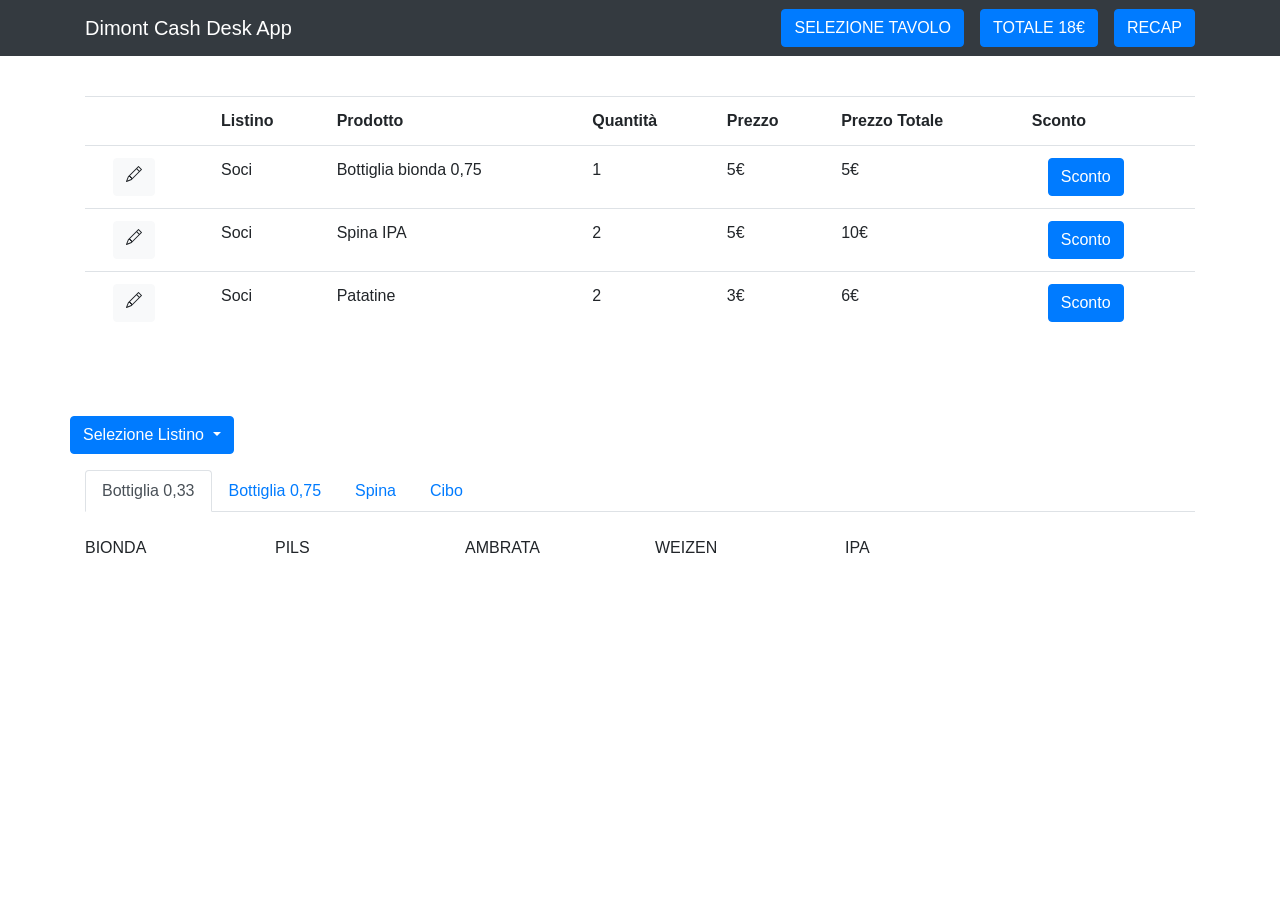
==== commit 4afe64d6: "add recap page" ====
--- a/table.html
+++ b/table.html
@@ -30,14 +30,21 @@
                     <li class="nav-item mr-3">
                         <a href="index.html">
                             <button type="button" class="btn btn-primary">
-                                TAVOLO
+                                SELEZIONE TAVOLO
                             </button>
                         </a>
                     </li>
-                    <li class="nav-item">
+                    <li class="nav-item mr-3">
                         <button type="button" class="btn btn-primary" data-toggle="modal" data-target="#totalModal">
                             TOTALE 18€
                         </button>
+                    </li>
+                    <li class="nav-item">
+                        <a href="recap.html">
+                            <button type="button" class="btn btn-primary">
+                                RECAP
+                            </button>
+                        </a>
                     </li>
                 </ul>
             </div>
@@ -316,6 +323,21 @@
                             <span class="badge badge-primary badge-pill">3€</span>
                         </li>
                     </ul>
+                    <div class="input-group mb-3 mt-3">
+                        <div class="input-group-prepend">
+                            <span class="input-group-text" id="basic-addon1">Sconto Personalizzato</span>
+                        </div>
+                        <input type="text" class="form-control" placeholder="Inserisci il valore"
+                            aria-label="Percent" aria-describedby="basic-addon1">
+                    </div>
+                    <div class="input-group mb-3 mt-3">
+                        <div class="input-group-prepend">
+                            <span class="input-group-text" id="basic-addon1">Codice scontrino</span>
+                        </div>
+                        <input type="text" class="form-control" placeholder="Inserisci il codice"
+                            aria-label="Percent" aria-describedby="basic-addon1">
+                    </div>
+
                     <h1>TOTALE: 15€</h1>
                 </div>
                 <div class="modal-footer">
@@ -347,10 +369,9 @@
                         <div class="input-group-prepend">
                             <span class="input-group-text" id="basic-addon1">Personalizzato</span>
                         </div>
-                        <input type="text" class="form-control" placeholder="Inserisci la percentuale"
+                        <input type="text" class="form-control" placeholder="Inserisci il valore"
                             aria-label="Percent" aria-describedby="basic-addon1">
                     </div>
-
                 </div>
                 <div class="modal-footer">
                     <button type="button" class="btn btn-secondary" data-dismiss="modal">Chiudi</button>
